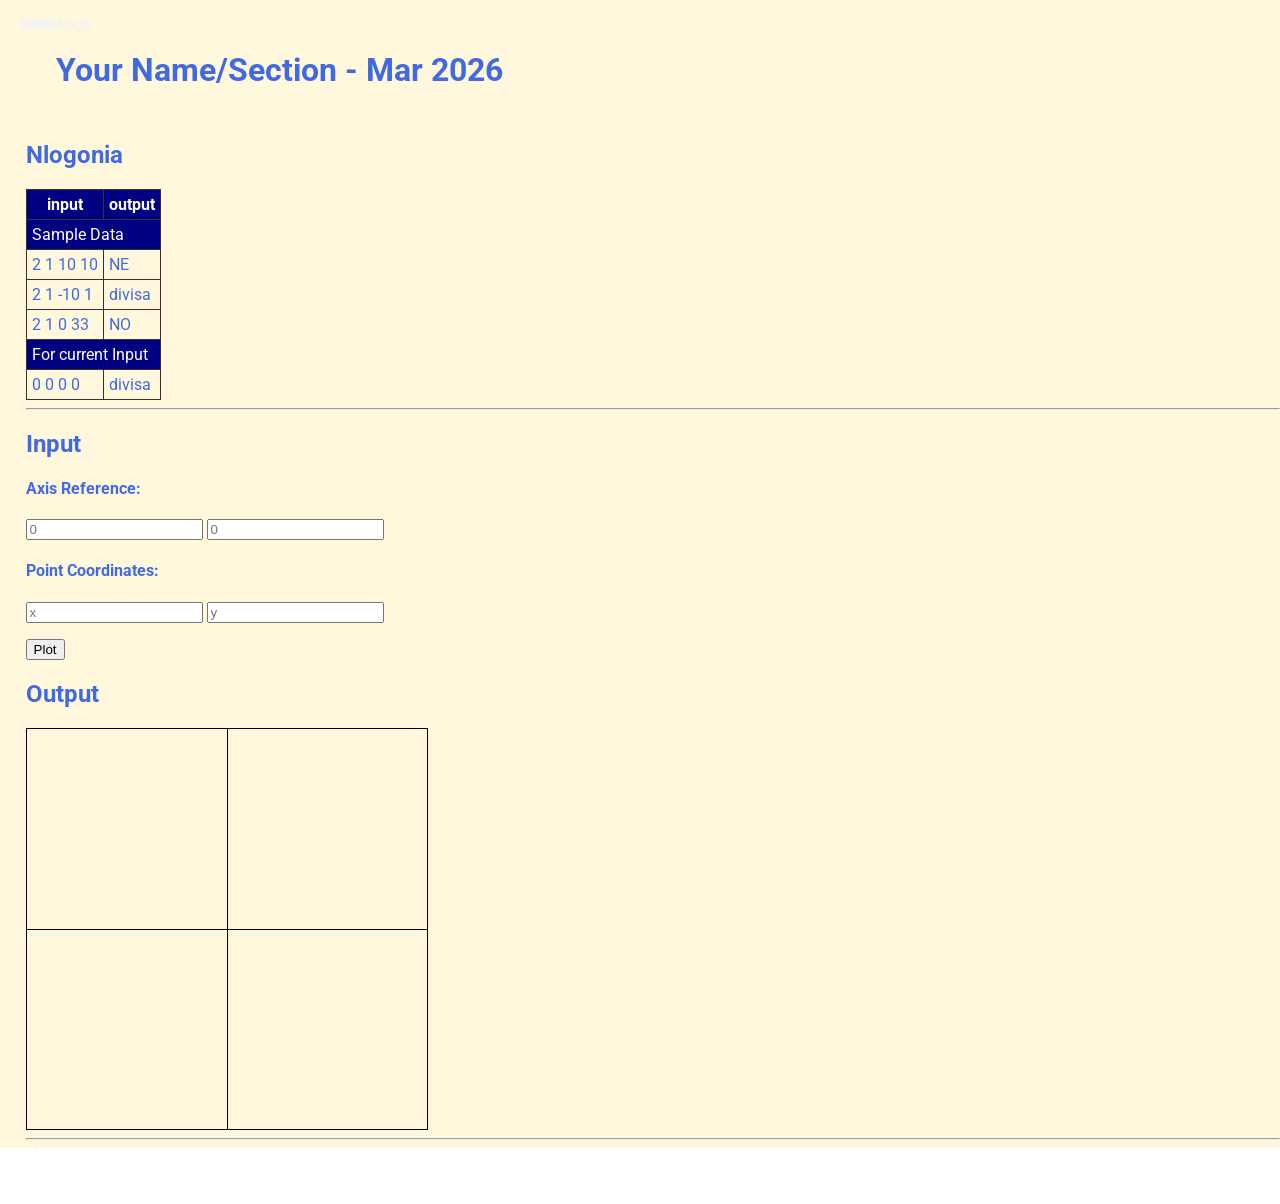
==== public/q4/3rdGraded/index.html @ dcd8c0a0 "3rd graded" ====
<!DOCTYPE html>
<html>
<head>
  <meta charset="utf-8">
  <meta name="viewport" content="width=device-width">
  <meta name="author" content="Mavie Gale Cruz">
  <meta name="description" content="testing and debugging">
  <meta name="keywords" content="testing and debugging">
  <title>CS 3 </title>
  <link href="style.css" rel="stylesheet" type="text/css" />
  <link rel="preconnect" href="https://fonts.googleapis.com">
  <link rel="preconnect" href="https://fonts.gstatic.com" crossorigin>
  <link href="https://fonts.googleapis.com/css2?family=Open+Sans&family=Poppins:wght@300&family=Roboto&display=swap" rel="stylesheet">
  <link rel="icon" type="image/x-icon" href="images/favicon.ico">
</head>

<body>
  <header>
    <nav>
      <a href="#start">Table</a>
      <a href="#input">Input</a>
      <a href="#output">Output</a>
      <a href="errorlogs.html">Error Logs</a>
    </nav>
    
    <h1 style="padding: 30px">Your Name/Section  - Mar 2026 </h1>
    <h2 id="start"> Nlogonia </h2>
  </header>

  <section id="table">
    <table> 
      <tr class="rColor">
        <th> input </th> <th> output</th>
      </tr>
      <tr class="rColor"> 
        <td colspan="2"> Sample Data</td>
      </tr>
      <tr> 
        <td> 2 1 10 10 </td> <td> NE</td>
      </tr>
      <tr> 
        <td> 2 1 -10 1 </td> <td> divisa</td>
      </tr>
      <tr> 
        <td> 2 1 0 33 </td> <td> NO </td>
      </tr>
      <tr  class="rColor"> 
        <td colspan="2"> For current Input</td>
      </tr>
      <tr> 
        <td id="in1"> 0 0 0 0 </td> <td id="out1"> divisa </td>
      </tr>
    </table>
    <hr>
  </section>
  
  <section id="input">
    <h2> Input </h2>
  
    <h4>Axis Reference:</h4>
    <p>
      <input type="number" id="x0" placeholder="0">
      <input type="number" id="y0" placeholder="0">
    </p>
    
    <h4>Point Coordinates:</h4>
    <p>
      <input type="number" id="x" placeholder="x"> 
      <input type="number" id="y" placeholder="y">
    </p>
    <button onclick="plotPoint(Number(x0.value),Number(y0.value),Number(x.value), Number(y.value))"> Plot </button>
  </section>
  
  <section id="output">
    <h2 id="output"> Output </h2>
  
    <div id="coordinatePlane">
        <div id="xAxis" class="axis"></div>
        <div id="yAxis" class="axis"></div>
    </div>
    <hr>
  </section>
  
  <!--- anchors for socmed site are done with image sprites -->
  <footer>
    <a href="https://facebook.com"> 
    <div class="icon facebook"></div>
    </a>
    <a href="https://twitter.com">
    <div class="icon twitter"></div>
    </a>
    <a href="https://github.com">
    <div class="icon github"></div>
    </a>
  </footer>
  <script defer src="script.js"></script>
</body>

</html>
---- public/q4/3rdGraded/style.css ----
html {
  height: 100%;
  width: 100%;
}

body{
  font-family: 'Open Sans', sans-serif;
  font-family: 'Poppins', sans-serif;
  font-family: 'Roboto', sans-serif;
  background-color: cornsilk;
  color:royalblue;
  padding: 0;
  margin: 0;
}

section, header {
  padding-left: 2%;
}

/*---- CSS to control the navigation bar --- 
Requirements for the navigation:
- Navigation should all be on one line only and located on the first line of the browser and will not scroll with the rest of the content.  
- There should also a hover effect on each of the links to change background and foreground color.
*/
nav {
    width: 100%;
    background-color: #333;
}

nav a {
    display: inline-block; 
    position: fixed; 
    top: 0;
    left: 0;
    color: #f2f2f2;
    text-align: center;
    padding: 14px 20px;
    text-decoration: none;
}

nav a:hover { /*previously line#38*/
    background-color: #ddd;
    color: black;
}

/*------ to control coordinatePlane, the location of the small red box  --------*/
#coordinatePlane {
    position: relative;
    height: 400px;
    width: 400px;
    border: 1px solid black;
}
.point {
    position: absolute; /*previously line #51*/
    height: 10px;
    width: 10px;
    background-color: red;
}
.axis {
    position: absolute;
    background-color: black;
}

#xAxis {
    left: 0;
    top: 200px;
    width: 100%;
    height: 1px;
}
#yAxis {
    left: 200px;
    bottom: 0;
    width: 1px;
    height: 100%;
}

/* ----- CSS properties for footer tag to display socmed icons facebook, twitter and github using sprites ---
- Discover how to use image sprites to make this work
*/
footer {
    width: 100%;
    background-color: white;
    color: #333;
    text-align: center;
    padding: 10px 0;
}
footer a {
  text-decoration: none;
}

.icon {
    width: 32px;
    height: 32px;
    display: inline-block;
    background: url('sprites.png') no-repeat;
}
.facebook {
    background-position: -226px -129px;
}
.twitter {
    background-position: -340px -129px;
}
.github {
    background-position: -456px -129px;
}

.facebook:hover {
  background-position: -226px -55px;
}
.twitter:hover {
  background-position: -340px -54px;
}
.github:hover {
  background-position: -456px -54px;
}

/* --- CSS for documenting process in the table in the errorlogs.html --*/
table{
  border-collapse: collapse;
}

th, td, tr{
  padding: 5px;
  border: 1px solid #333;  
}

.rColor {
  background-color: navy;
  color: white;
}
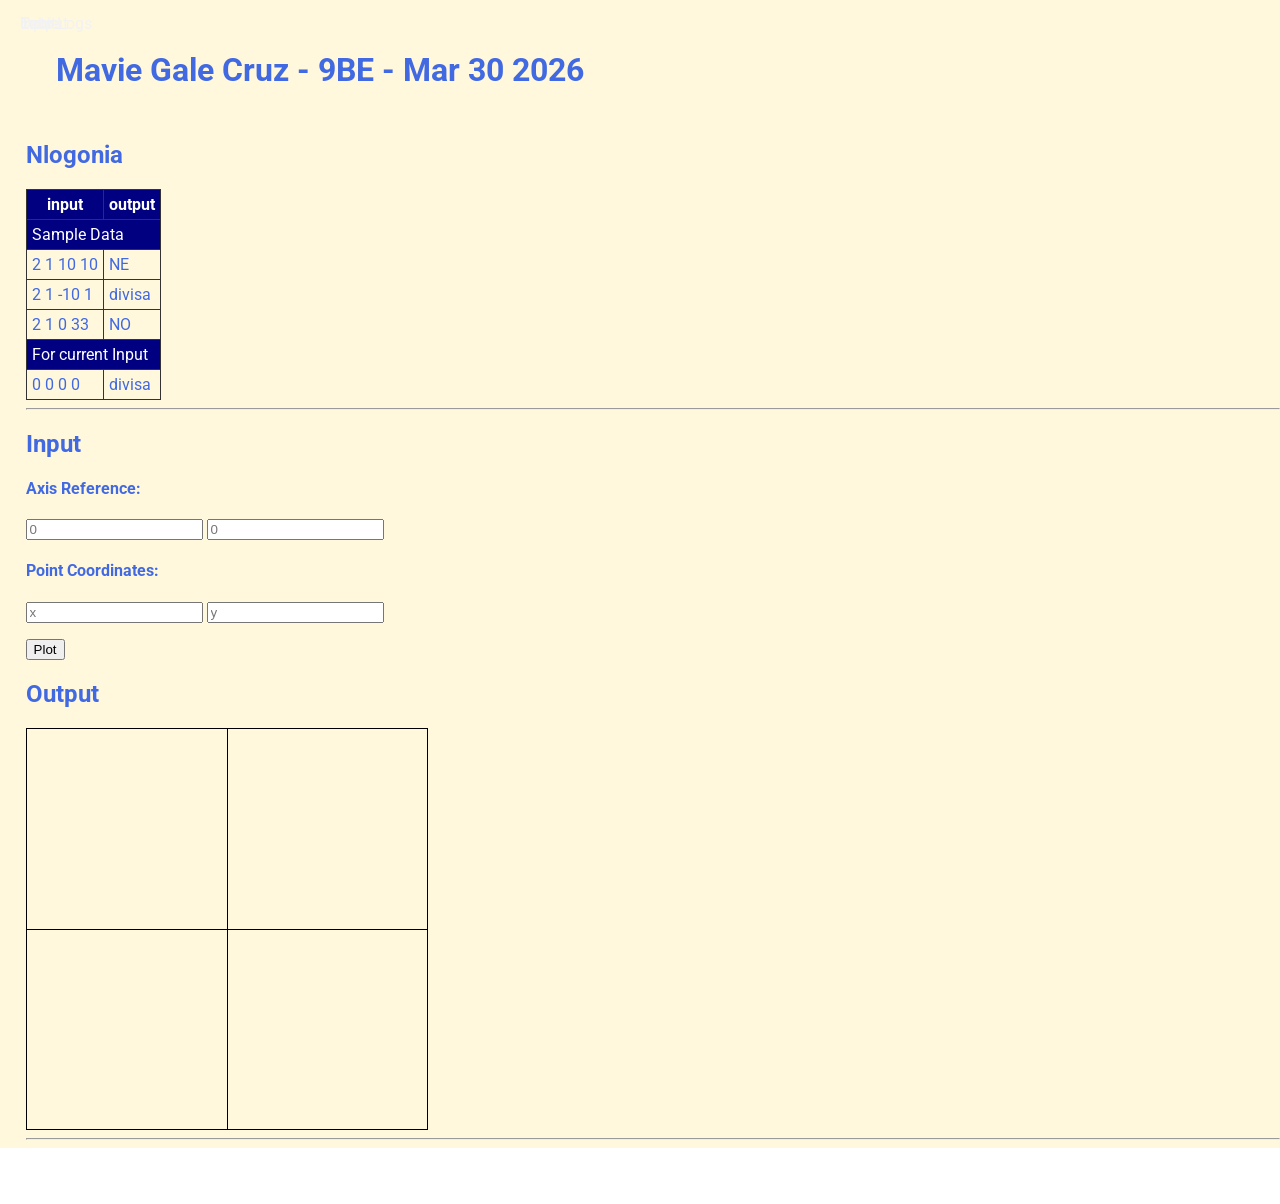
==== commit c7637edf: "3rd graded plus updated index" ====
--- a/public/q4/3rdGraded/index.html
+++ b/public/q4/3rdGraded/index.html
@@ -23,7 +23,7 @@
       <a href="errorlogs.html">Error Logs</a>
     </nav>
     
-    <h1 style="padding: 30px">Your Name/Section  - Mar 2026 </h1>
+    <h1 style="padding: 30px">Mavie Gale Cruz - 9BE  - Mar 30 2026 </h1>
     <h2 id="start"> Nlogonia </h2>
   </header>
 
